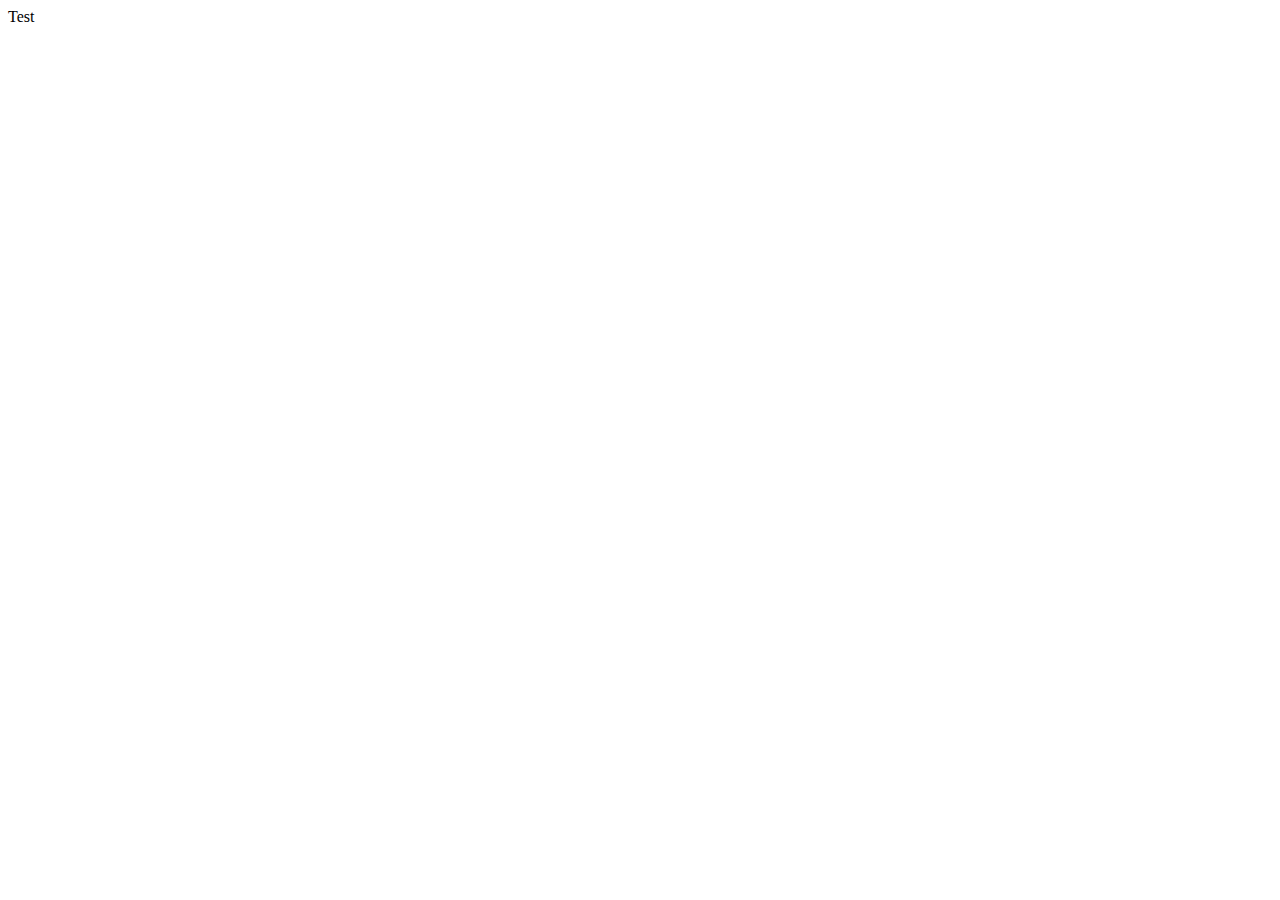
==== qr/hphf-1/index.html @ b0bc68d7 "New Test QR Site" ====
<!DOCTYPE html>
<html lang="en">
<head>
    <meta charset="UTF-8">
    <meta http-equiv="X-UA-Compatible" content="IE=edge">
    <meta name="viewport" content="width=device-width, initial-scale=1.0">
    <title>Document</title>
</head>
<body>
    Test
</body>
</html>
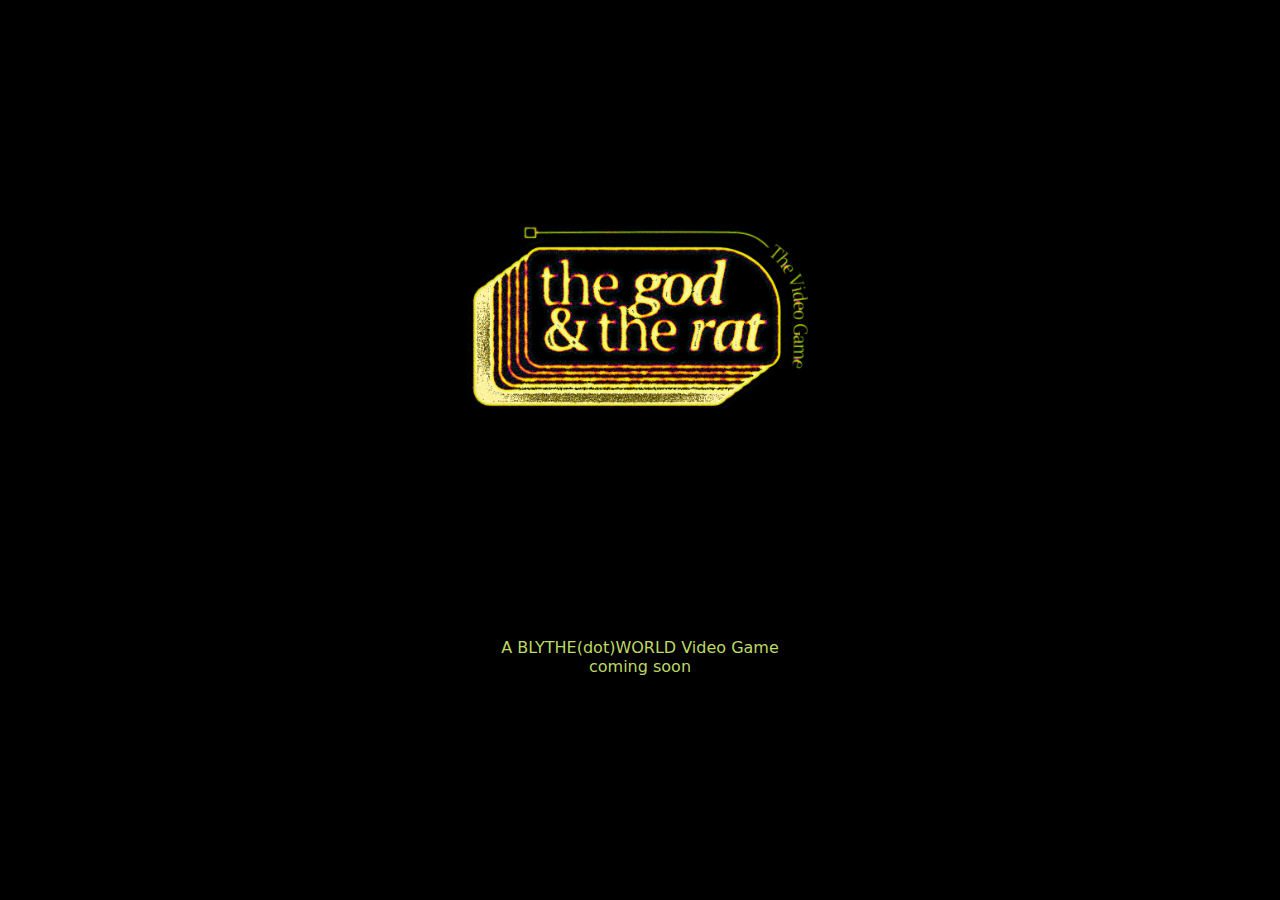
==== commit 9daa07fd: "Rat and God" ====
--- a/qr/hphf-1/index.html
+++ b/qr/hphf-1/index.html
@@ -4,9 +4,26 @@
     <meta charset="UTF-8">
     <meta http-equiv="X-UA-Compatible" content="IE=edge">
     <meta name="viewport" content="width=device-width, initial-scale=1.0">
-    <title>Document</title>
+    <title>The Hyde Park Hi-Fi Handbook: The Rat and The God</title>
+    <link rel="stylesheet" href="styles.css">
 </head>
 <body>
-    Test
+    <div class="outer-wrapper">
+        <div class="splash-screen">
+            <div class="logo">
+                <img src="assets/god and rat logo.png" alt="">
+            </div>
+            <p>
+                A BLYTHE(dot)WORLD Video Game
+                <br>
+                coming soon
+            </p>            
+        </div>
+
+    </div>
+
+
+
+    <script src="main.js"></script>
 </body>
 </html>--- a/qr/hphf-1/styles.css
+++ b/qr/hphf-1/styles.css
@@ -0,0 +1,32 @@
+* {
+  margin: 0;
+  padding: 0;
+  box-sizing: border-box;
+}
+
+.outer-wrapper {
+  width: 100vw;
+  height: 100vh;
+  overflow: hidden;
+}
+
+.splash-screen {
+  width: 100%;
+  height: 100%;
+  background: black;
+  display: flex;
+  justify-content: space-evenly;
+  align-items: center;
+  flex-direction: column;
+  color: #bed864;
+  text-align: center;
+  font-family: system-ui, -apple-system, BlinkMacSystemFont, 'Segoe UI', Roboto, Oxygen, Ubuntu, Cantarell, 'Open Sans', 'Helvetica Neue', sans-serif;
+}
+
+.logo {
+  width: 350px;
+}
+
+.logo img {
+  width: 100%;
+}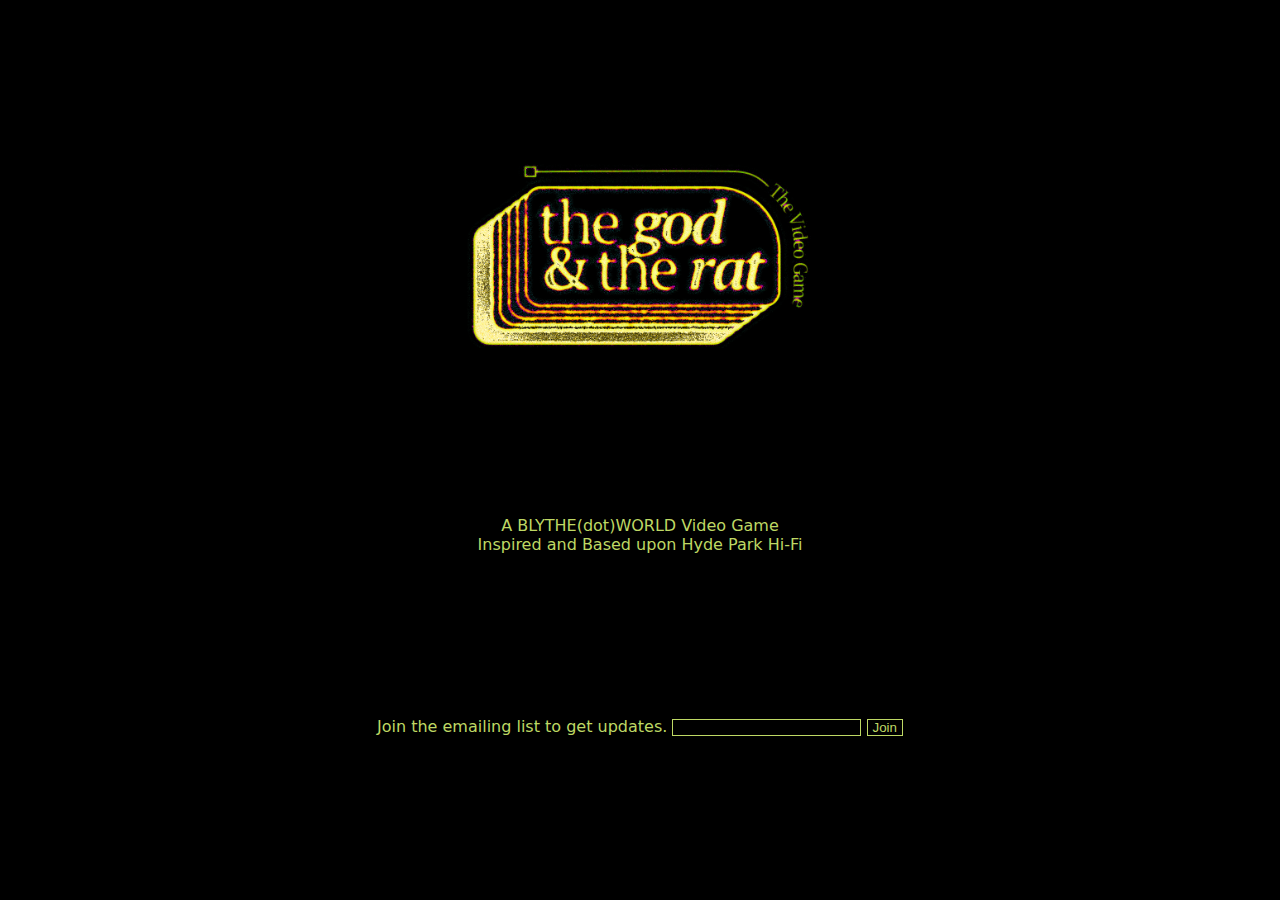
==== commit 3cf7392c: "aardvark" ====
--- a/qr/hphf-1/index.html
+++ b/qr/hphf-1/index.html
@@ -16,8 +16,16 @@
             <p>
                 A BLYTHE(dot)WORLD Video Game
                 <br>
-                coming soon
-            </p>            
+                Inspired and Based upon Hyde Park Hi-Fi
+            </p>  
+            
+            
+                <form action="">
+                    Join the emailing list to get updates.
+                    <input type="text">
+                    <input type="submit" value="Join">
+                </form>  
+            
         </div>
 
     </div>
--- a/qr/hphf-1/styles.css
+++ b/qr/hphf-1/styles.css
@@ -29,4 +29,15 @@
 
 .logo img {
   width: 100%;
+}
+
+input {
+  background: none;
+  color: #bed864;
+  border: 1px #bed864 solid;
+  padding: 0px 5px;
+}
+
+input:focus {
+  outline: 2px #bed864 solid;
 }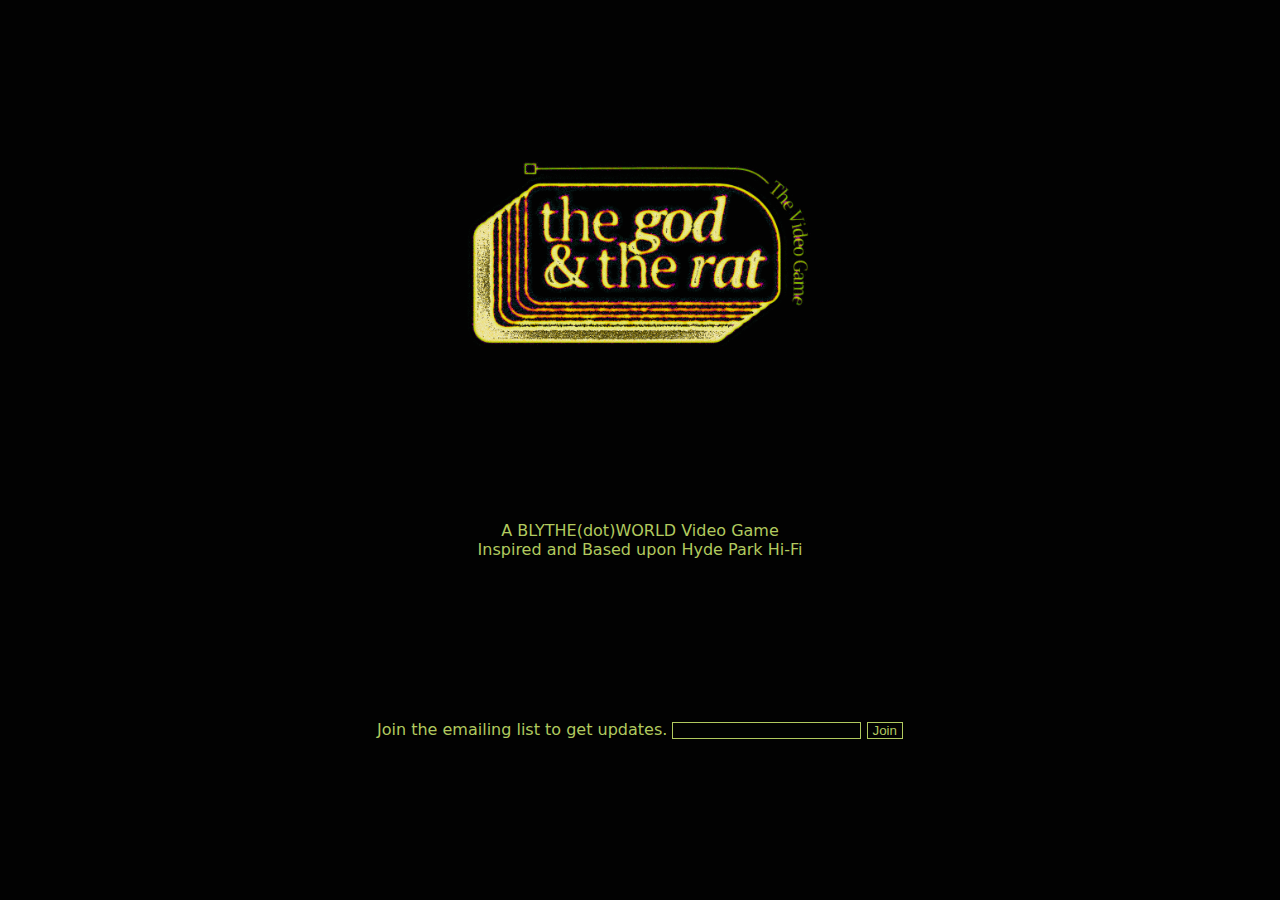
==== commit 3554462f: "Version 1.0 hphf handbook" ====
--- a/qr/hphf-1/index.html
+++ b/qr/hphf-1/index.html
@@ -8,6 +8,9 @@
     <link rel="stylesheet" href="styles.css">
 </head>
 <body>
+    <div class="loading-wrapper">
+        <!-- Loading Blocks -->
+      </div>
     <div class="outer-wrapper">
         <div class="splash-screen">
             <div class="logo">
@@ -20,10 +23,10 @@
             </p>  
             
             
-                <form action="">
+                <form id="email-form">
                     Join the emailing list to get updates.
-                    <input type="text">
-                    <input type="submit" value="Join">
+                    <input type="text" name="email">
+                    <input type="submit" id="submit-form" value="Join">
                 </form>  
             
         </div>
--- a/qr/hphf-1/styles.css
+++ b/qr/hphf-1/styles.css
@@ -40,4 +40,73 @@
 
 input:focus {
   outline: 2px #bed864 solid;
-}+}
+
+
+@keyframes move {
+  0% {
+     transform: rotate(0deg) translateX(200px) rotate(0deg);
+  }
+  100% {
+     transform: rotate(360deg) translateX(200px) rotate(-360deg);
+  }
+}
+
+p {
+ margin-top: 10px;
+}
+
+.frame-box {
+ height: 500px;
+ width: 100%;
+ overflow-y: hidden;
+ border:1px solid black;
+}
+
+.loading-wrapper {
+  top:0;
+  left:0;
+ width: 100vw;
+ height: 100vh;
+ position: fixed;
+ background: rgba(23, 23, 23, 0.074);
+ display: flex;
+ justify-content: center;
+ align-items: center;
+ pointer-events: none;
+}
+
+.block {
+ width: 20px;
+ height: 20px;
+ background: black;
+ margin: 5px;
+}
+
+.blur {
+ filter: blur(10px);
+}
+
+.left {
+ animation: bounce 1s ease-out infinite;
+}
+
+.middle {
+ animation: bounce 1s ease-out 0.25s infinite;
+}
+
+.right {
+ animation: bounce 1s ease-out 0.5s infinite;
+}
+
+.event-link img{
+ height: 30px;
+}
+
+@keyframes bounce {
+ 0% {transform: translateY(0);}
+ 25% {transform: translateY(20px)}
+ 50% {transform: translateY(0)}
+ 75% {transform: translateY(-20px)}
+ 100% {transform: translateY(0)}
+}
